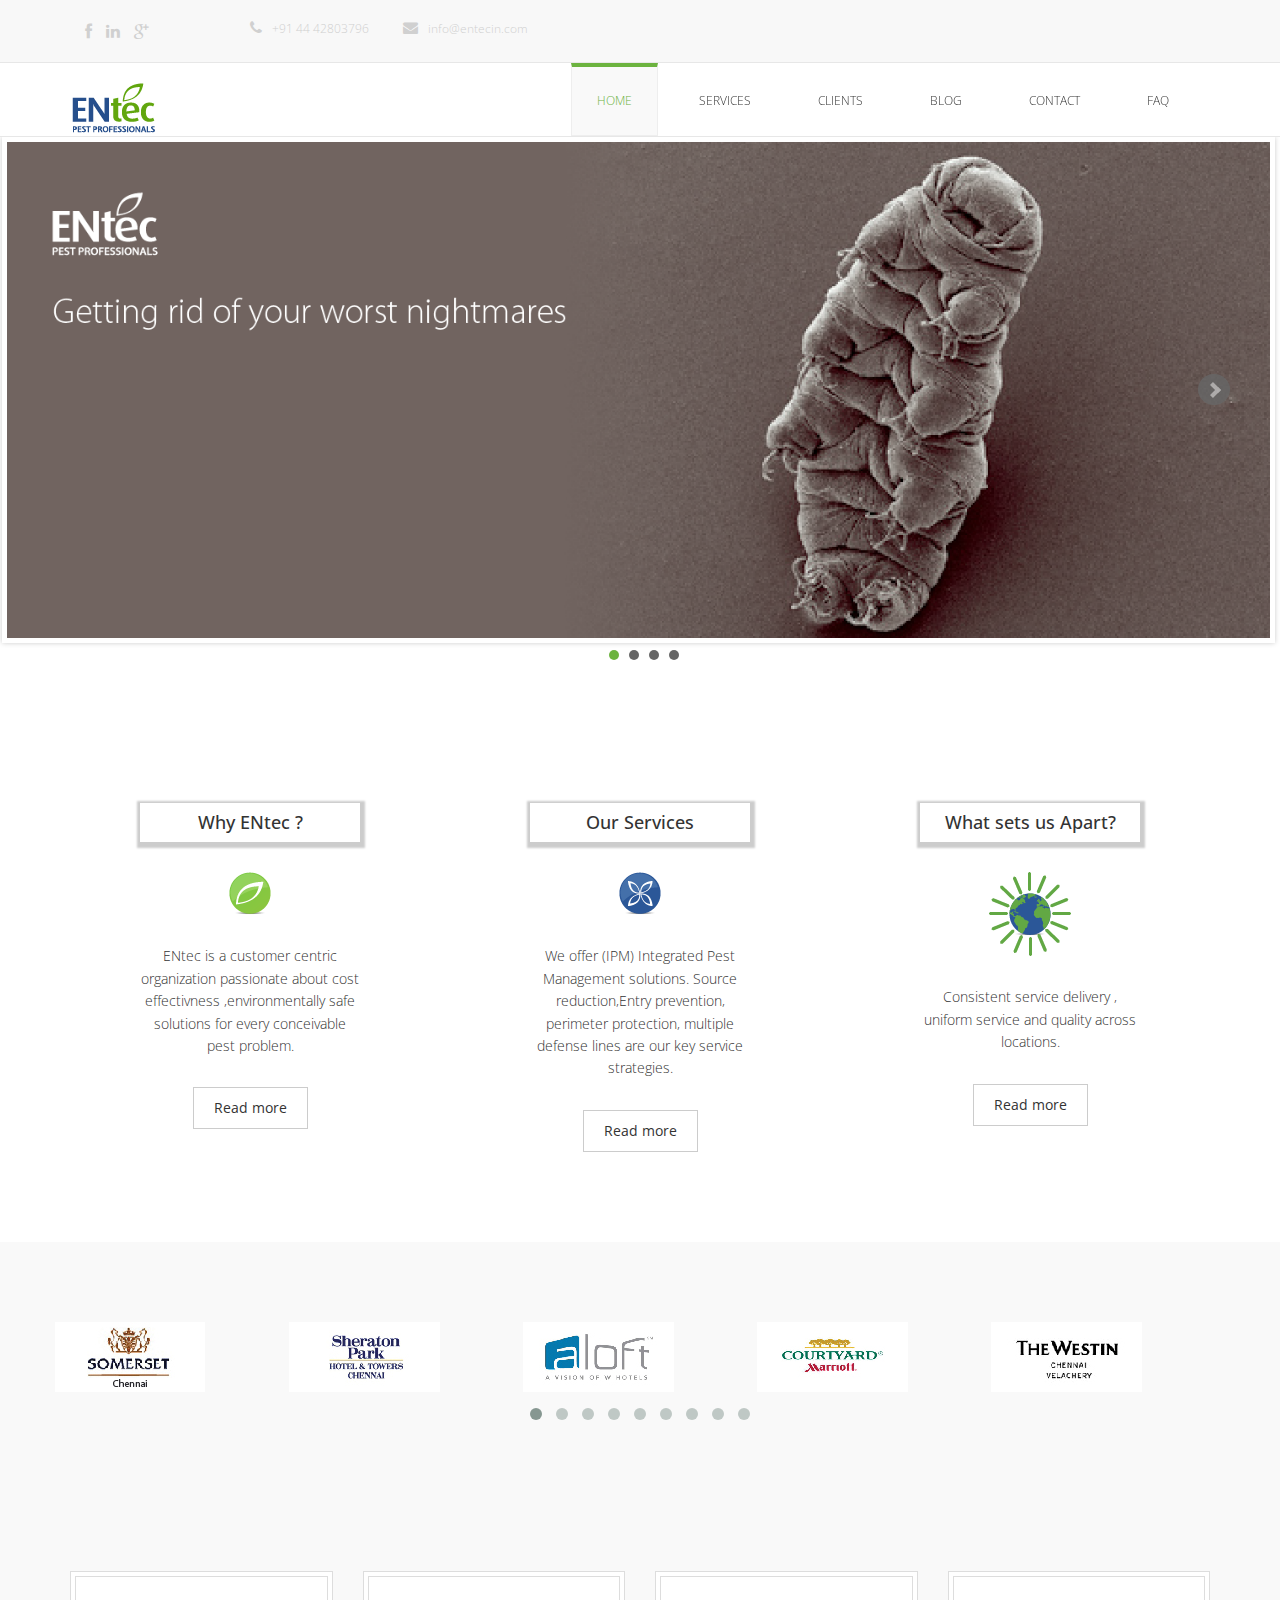
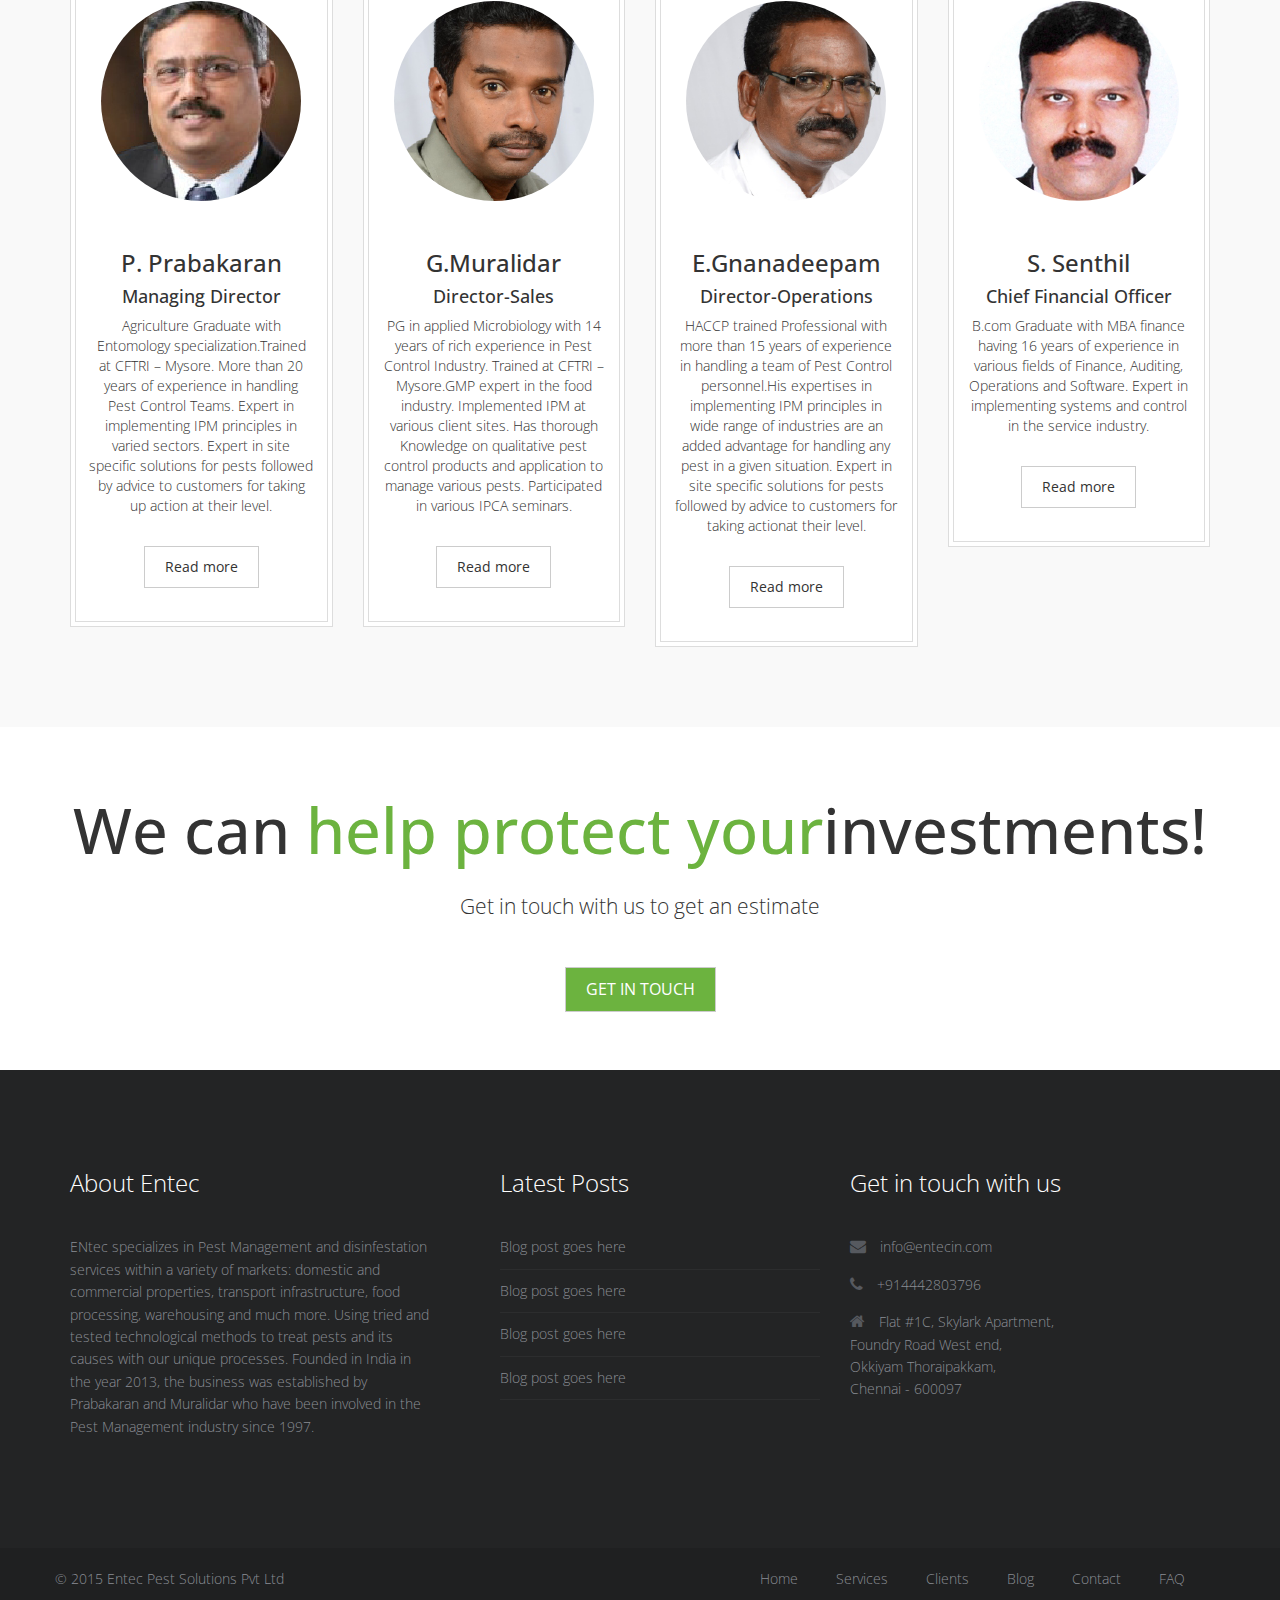
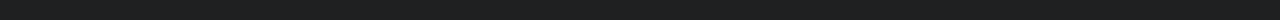
==== index.html @ ad27eca4 "Initial Commit" ====
<!DOCTYPE html>
<html lang="en">

<head>
	<meta charset="utf-8">
	<meta http-equiv="X-UA-Compatible" content="IE=edge">
	<meta name="viewport" content="width=device-width, initial-scale=1">
	<title>Entec Pest Professionals</title>
	<link rel="icon" type="image/png" href="http://www.entecin.com/favicon.png">

	<!-- Bootstrap -->
	<link href="css/bootstrap.min.css" rel="stylesheet">
	<link rel="stylesheet" href="css/font-awesome.min.css">
	<link rel="stylesheet" href="css/jquery.bxslider.css">
	<link rel="stylesheet" type="text/css" href="css/isotope.css" media="screen" />
	<link rel="stylesheet" href="css/animate.css">
	<link rel="stylesheet" href="css/owl.carousel.css">
	<link rel="stylesheet" href="css/owl.theme.css">
	<link rel="stylesheet" href="css/owl.transitions.css">
	<link rel="stylesheet" href="js/fancybox/jquery.fancybox.css" type="text/css" media="screen" />
	<link href="css/style.css" rel="stylesheet">
	<!-- HTML5 shim and Respond.js for IE8 support of HTML5 elements and media queries -->
	<!-- WARNING: Respond.js doesn't work if you view the page via file:// -->
	<!--[if lt IE 9]>
      <script src="https://oss.maxcdn.com/html5shiv/3.7.2/html5shiv.min.js"></script>
      <script src="https://oss.maxcdn.com/respond/1.4.2/respond.min.js"></script>
    <![endif]-->
</head>

<body>
	<header>
		<nav div class="navbar navbar-default navbar-static-top" role="navigation">
			<div class="container">
				<ul class="social-network">
					<li><a href="https://www.facebook.com/EntecIndia" data-placement="top" title="Facebook"><i class="fa fa-facebook fa-1x"></i></a>
					</li>

					<li><a href="https://www.linkedin.com/company/entec-pest-solutions-pvt-ltd" data-placement="top" title="Linkedin"><i class="fa fa-linkedin fa-1x"></i></a>
					</li>

					<li><a href="https://plus.google.com/+EntecinCo/posts" data-placement="top" title="Google plus"><i class="fa fa-google-plus fa-1x"></i></a>
					</li>
				</ul>
				<ul class="info">
					<li>
						<p><i class="fa fa-phone"></i>+91 44 42803796</p>
					</li>
					<li><a href="#"><i class="fa fa-envelope"></i>info@entecin.com</a>
					</li>
				</ul>
			</div>
		</nav>

		<nav class="navbar navbar-default navbar-static-top" role="navigation">
			<div class="navigation">
				<div class="container">
					<div class="navbar-header">
						<button type="button" class="navbar-toggle collapsed" data-toggle="collapse" data-target=".navbar-collapse .collapse">
							<span class="sr-only">Toggle navigation</span>
							<span class="icon-bar"></span>
							<span class="icon-bar"></span>
							<span class="icon-bar"></span>
						</button>
						<div class="navbar-brand no-padding">
							<a href="index.html"><img src="img/logo.png" alt="">
							</a>
						</div>
					</div>

					<div class="navbar-collapse collapse">
						<div class="menu">
							<ul class="nav nav-tabs" role="tablist">
								<li role="presentation"><a href="index.html" class="active">Home</a>
								</li>
								<li role="presentation"><a href="services.html">Services</a>
								</li>
								<li role="presentation"><a href="portfolio.html">Clients</a>
								</li>
								<li role="presentation"><a href="blog.html">Blog</a>
								</li>
								<li role="presentation"><a href="contact.html">Contact</a>
								</li>
								<li role="presentation"><a href="faq.html">FAQ</a>
								</li>
							</ul>
						</div>
					</div>
				</div>
			</div>
		</nav>
	</header>

	<div class="slider">
		<div class="img-responsive">
			<ul class="bxslider">
				<li><img src="img/slider/web_banners-01.png" alt="" />
				</li>
				<li><img src="img/slider/web_banners-02.png" alt="" />
				</li>
				<li><img src="img/slider/web_banners-03.png" alt="" />
				</li>
				<li><img src="img/slider/web_banners-04.png" alt="" />
				</li>
			</ul>
		</div>
	</div>


	<div class="container">
		<div class="row">
			<div class="col-md-4">
				<div class="wow bounceIn" data-wow-offset="0" data-wow-delay="0.4s">
					<div class="align-center">
						<h4>Why ENtec ?</h4>
						<div class="icon">
							<img src="img/whyentec.png" alt="">
						</div>
						<p>
							ENtec is a customer centric organization passionate about cost effectivness ,environmentally safe solutions for every conceivable pest problem.
						</p>
						<div class="ficon">
							<a href="#" class="btn btn-default" role="button">Read more</a>
						</div>
					</div>
				</div>
			</div>
			<div class="col-md-4">
				<div class="wow bounceIn" data-wow-offset="0" data-wow-delay="1.0s">
					<div class="align-center">
						<h4>Our Services</h4>
						<div class="icon">
							<img src="img/services.png" alt="">
						</div>
						<p>
							We offer (IPM) Integrated Pest Management solutions. Source reduction,Entry prevention, perimeter protection, multiple defense lines are our key service strategies.
						</p>
						<div class="ficon">
							<a href="services.html" class="btn btn-default" role="button">Read more</a>
						</div>
					</div>
				</div>
			</div>
			<div class="col-md-4">
				<div class="wow bounceIn" data-wow-offset="0" data-wow-delay="1.6s">
					<div class="align-center">
						<h4>What sets us Apart?</h4>
						<div class="icon">
							<img src="img/unique.png" alt="">
						</div>
						<p>
							Consistent service delivery , uniform service and quality across locations.
						</p>
						<div class="ficon">
							<a href="#" class="btn btn-default" role="button">Read more</a>
						</div>
					</div>
				</div>
			</div>
		</div>
	</div>

	<div class="box">
		<div class="container">
			<div class="row">

				<div id="owl-example" class="owl-carousel">
					<div> <img src="img/portfolio/clients-01.jpg" alt=""> </div>
					<div><img src="img/portfolio/clients-02.jpg" alt=""> </div>
					<div> <img src="img/portfolio/clients-03.jpg" alt=""> </div>
					<div> <img src="img/portfolio/clients-04.jpg" alt=""> </div>
					<div> <img src="img/portfolio/clients-05.jpg" alt=""> </div>
					<div> <img src="img/portfolio/clients-06.jpg" alt=""> </div>
					<div> <img src="img/portfolio/clients-07.jpg" alt=""> </div>
					<div> <img src="img/portfolio/clients-08.jpg" alt=""> </div>
					<div> <img src="img/portfolio/clients-09.jpg" alt=""> </div>
					<div> <img src="img/portfolio/clients-10.jpg" alt=""> </div>
					<div> <img src="img/portfolio/clients-11.jpg" alt=""> </div>
					<div> <img src="img/portfolio/clients-12.jpg" alt=""> </div>
					<div> <img src="img/portfolio/clients-13.jpg" alt=""> </div>
					<div> <img src="img/portfolio/clients-14.jpg" alt=""> </div>
					<div> <img src="img/portfolio/clients-15.jpg" alt=""> </div>
					<div> <img src="img/portfolio/clients-16.jpg" alt=""> </div>
					<div> <img src="img/portfolio/clients-17.jpg" alt=""> </div>
					<div> <img src="img/portfolio/clients-18.jpg" alt=""> </div>
					<div> <img src="img/portfolio/clients-19.jpg" alt=""> </div>
					<div> <img src="img/portfolio/clients-20.jpg" alt=""> </div>
					<div> <img src="img/portfolio/clients-21.jpg" alt=""> </div>
					<div> <img src="img/portfolio/clients-22.jpg" alt=""> </div>
					<div> <img src="img/portfolio/clients-23.jpg" alt=""> </div>
					<div> <img src="img/portfolio/clients-24.jpg" alt=""> </div>
					<div> <img src="img/portfolio/clients-25.jpg" alt=""> </div>
					<div> <img src="img/portfolio/clients-26.jpg" alt=""> </div>
					<div> <img src="img/portfolio/clients-27.jpg" alt=""> </div>
					<div> <img src="img/portfolio/clients-28.jpg" alt=""> </div>
					<div> <img src="img/portfolio/clients-29.jpg" alt=""> </div>
					<div> <img src="img/portfolio/clients-30.jpg" alt=""> </div>
					<div> <img src="img/portfolio/clients-31.jpg" alt=""> </div>
					<div> <img src="img/portfolio/clients-32.jpg" alt=""> </div>
					<div> <img src="img/portfolio/clients-33.jpg" alt=""> </div>
					<div> <img src="img/portfolio/clients-34.jpg" alt=""> </div>
					<div> <img src="img/portfolio/clients-35.jpg" alt=""> </div>
					<div> <img src="img/portfolio/clients-36.jpg" alt=""> </div>
					<div> <img src="img/portfolio/clients-37.jpg" alt=""> </div>
					<div> <img src="img/portfolio/clients-38.jpg" alt=""> </div>
					<div> <img src="img/portfolio/clients-39.jpg" alt=""> </div>
					<div> <img src="img/portfolio/clients-40.jpg" alt=""> </div>
					<div> <img src="img/portfolio/clients-41.jpg" alt=""> </div>
					<div> <img src="img/portfolio/clients-42.jpg" alt=""> </div>
					<div> <img src="img/portfolio/clients-43.jpg" alt=""> </div>
					<div> <img src="img/portfolio/clients-44.jpg" alt=""> </div>
					<div> <img src="img/portfolio/clients-45.jpg" alt=""> </div>
					
					
					
					
					
				</div>

			</div>
		</div>
	</div>



	<div class="box">
		<div class="container">
			<div class="row">
				<div class="col-md-3">
					<div class="thumbnail">
						<div class="img-thumbnail">
							<img src="img/team/prabakaran-01.png" alt="">
							<div class="caption">
								<h3>P. Prabakaran</h3>
								<h4>Managing Director</h4>
								<p>Agriculture Graduate with Entomology specialization.Trained at CFTRI – Mysore. More than 20 years of experience in handling Pest Control Teams. Expert in implementing IPM principles in varied sectors. Expert in site specific solutions for pests followed by advice to customers for taking up action at their level. </p>
								<a href="#" class="btn btn-default" role="button">Read more</a>
							</div>
						</div>
					</div>
				</div>
				<div class="col-md-3">
					<div class="thumbnail">
						<div class="img-thumbnail">
							<img src="img/team/murali-01.png" alt="">
							<div class="caption">
								<h3>G.Muralidar</h3>
								<h4>Director-Sales</h4>
								<p>PG in applied Microbiology with 14 years of rich experience in Pest Control Industry. Trained at CFTRI – Mysore.GMP expert in the food industry. Implemented IPM at various client sites. Has thorough Knowledge on qualitative pest control products and application to manage various pests. Participated in various IPCA seminars. </p>
								<a href="#" class="btn btn-default" role="button">Read more</a>
							</div>
						</div>
					</div>
				</div>
				<div class="col-md-3">
					<div class="thumbnail">
						<div class="img-thumbnail">
							<img src="img/team/deepam-01.png" alt="">
							<div class="caption">
								<h3>E.Gnanadeepam</h3>
								<h4>Director-Operations</h4>
								<p>HACCP trained Professional with more than 15 years of experience in handling a team of Pest Control personnel.His expertises in implementing IPM principles in wide range of industries are an added advantage for handling any pest in a given situation. Expert in site specific solutions for pests followed by advice to customers for taking actionat their level. </p>
								<a href="#" class="btn btn-default" role="button">Read more</a>
							</div>
						</div>
					</div>
				</div>
				<div class="col-md-3">
					<div class="thumbnail">
						<div class="img-thumbnail">
							<img src="img/team/senthil-01.png" alt="">
							<div class="caption">
								<h3>S. Senthil</h3>
								<h4>Chief Financial Officer</h4>
								<p>B.com Graduate with MBA finance having 16 years of experience in various fields of Finance, Auditing, Operations and Software. Expert in implementing systems and control in the service industry. </p>
								<a href="#" class="btn btn-default" role="button">Read more</a>
							</div>
						</div>
					</div>
				</div>
			</div>
		</div>
	</div>

	<div class="jumbotron">
		<h1>We can <span>help protect your</span>investments!</h1>
		<p>Get in touch with us to get an estimate </p>
		<p><a class="btn btn-primary btn-lg" href="contact.html" role="button">Get in touch </a>
		</p>
	</div>

	<footer>
		<div class="inner-footer">
			<div class="container">
				<div class="row">
					<div class="col-md-4 f-about">
						<h3 class="widgetheading">About Entec</h3>

						<p>ENtec specializes in Pest Management and disinfestation services within a variety of markets: domestic and commercial properties, transport infrastructure, food processing, warehousing and much more. Using tried and tested technological methods to treat pests and its causes with our unique processes. Founded in India in the year 2013, the business was established by Prabakaran and Muralidar who have been involved in the Pest Management industry since 1997.</p>

					</div>
					<div class="col-md-4 l-posts">
						<h3 class="widgetheading">Latest Posts</h3>
						<ul>
							<li><a href="#">Blog post goes here</a>
							</li>
							<li><a href="#">Blog post goes here</a>
							</li>
							<li><a href="#">Blog post goes here</a>
							</li>
							<li><a href="#">Blog post goes here</a>
							</li>

						</ul>
					</div>
					<div class="col-md-4 f-contact">
						<h3 class="widgetheading">Get in touch with us</h3>
						<a href="#">
							<p><i class="fa fa-envelope"></i> info@entecin.com</p>
						</a>
						<p><i class="fa fa-phone"></i> +914442803796</p>
						<p><i class="fa fa-home"></i> Flat #1C, Skylark Apartment,
							<br> Foundry Road West end,
							<br> Okkiyam Thoraipakkam,
							<br> Chennai - 600097</p>


					</div>
				</div>
			</div>
		</div>

		<div class="last-div">
			<div class="container">
				<div class="row">
					<div class="copyright">
						© 2015 Entec Pest Solutions Pvt Ltd
					</div>
					<nav class="foot-nav">
						<ul>
							<li><a href="index.html">Home</a>
							</li>
							<li><a href="services.html">Services</a>
							</li>
							<li><a href="portfolio.html">Clients</a>
							</li>
							<li><a href="blog.html">Blog</a>
							</li>
							<li><a href="contact.html">Contact</a>
							</li>
							<li><a href="faq.html">FAQ</a>
							</li>
						</ul>
					</nav>
					<div class="clear"></div>
				</div>
			</div>
			<a href="" class="scrollup"><i class="fa fa-chevron-up"></i></a>
		</div>
	</footer>


	<!-- jQuery (necessary for Bootstrap's JavaScript plugins) -->
	<script src="js/jquery-2.1.1.min.js"></script>
	<script src="https://code.jquery.com/jquery-1.9.1.min.js"></script>
	<!-- Include all compiled plugins (below), or include individual files as needed -->
	<script src="js/bootstrap.min.js"></script>
	<script src="js/wow.min.js"></script>
	<script src="js/fancybox/jquery.fancybox.pack.js"></script>
	<script src="js/jquery.easing.1.3.js"></script>
	<script src="js/jquery.bxslider.min.js"></script>
	<script src="js/functions.js"></script>
	<script src="js/owl.carousel.min.js"></script>

	<script>
		wow = new WOW({

			})
			.init();

		$(document).ready(function () {

			$("#owl-example").owlCarousel();

		});
	</script>

</body>

</html>
---- css/isotope.css ----
/* Start: Recommended Isotope styles */

/**** Isotope Filtering ****/

.isotope-item {
  z-index: 2;
}

.isotope-hidden.isotope-item {
  pointer-events: none;
  z-index: 1;
}

/**** Isotope CSS3 transitions ****/

.isotope,
.isotope .isotope-item {
  -webkit-transition-duration: 0.8s;
     -moz-transition-duration: 0.8s;
      -ms-transition-duration: 0.8s;
       -o-transition-duration: 0.8s;
          transition-duration: 0.8s;
}

.isotope {
  -webkit-transition-property: height, width;
     -moz-transition-property: height, width;
      -ms-transition-property: height, width;
       -o-transition-property: height, width;
          transition-property: height, width;
}

.isotope .isotope-item {
  -webkit-transition-property: -webkit-transform, opacity;
     -moz-transition-property:    -moz-transform, opacity;
      -ms-transition-property:     -ms-transform, opacity;
       -o-transition-property:         top, left, opacity;
          transition-property:         transform, opacity;
}

/**** disabling Isotope CSS3 transitions ****/

.isotope.no-transition,
.isotope.no-transition .isotope-item,
.isotope .isotope-item.no-transition {
  -webkit-transition-duration: 0s;
     -moz-transition-duration: 0s;
      -ms-transition-duration: 0s;
       -o-transition-duration: 0s;
          transition-duration: 0s;
}

/* End: Recommended Isotope styles */



/* disable CSS transitions for containers with infinite scrolling*/
.isotope.infinite-scrolling {
  -webkit-transition: none;
     -moz-transition: none;
      -ms-transition: none;
       -o-transition: none;
          transition: none;
}



/**** Isotope styles ****/

/* required for containers to inherit vertical size from window */
/*html,
body {
  height: 100%;
}*/

#container {
  border: 1px solid #666;
  padding: 5px;
  margin-bottom: 20px;
}

.element {
  width: 110px;
  height: 110px;
  margin: 5px;
  float: left;
  overflow: hidden;
  position: relative;
  background: #888;
  color: #222;
  -webkit-border-top-right-radius: 1.2em;
      -moz-border-radius-topright: 1.2em;
          border-top-right-radius: 1.2em;
}

.element.alkali          { background: #F00; background: hsl(   0, 100%, 50%); }
.element.alkaline-earth  { background: #F80; background: hsl(  36, 100%, 50%); }
.element.lanthanoid      { background: #FF0; background: hsl(  72, 100%, 50%); }
.element.actinoid        { background: #0F0; background: hsl( 108, 100%, 50%); }
.element.transition      { background: #0F8; background: hsl( 144, 100%, 50%); }
.element.post-transition { background: #0FF; background: hsl( 180, 100%, 50%); }
.element.metalloid       { background: #08F; background: hsl( 216, 100%, 50%); }
.element.other.nonmetal  { background: #00F; background: hsl( 252, 100%, 50%); }
.element.halogen         { background: #F0F; background: hsl( 288, 100%, 50%); }
.element.noble-gas       { background: #F08; background: hsl( 324, 100%, 50%); }


.element * {
  position: absolute;
  margin: 0;
}

.element .symbol {
  left: 0.2em;
  top: 0.4em;
  font-size: 3.8em;
  line-height: 1.0em;
  color: #FFF;
}
.element.large .symbol {
  font-size: 4.5em;
}

.element.fake .symbol {
  color: #000;
}

.element .name {
  left: 0.5em;
  bottom: 1.6em;
  font-size: 1.05em;
}

.element .weight {
  font-size: 0.9em;
  left: 0.5em;
  bottom: 0.5em;
}

.element .number {
  font-size: 1.25em;
  font-weight: bold;
  color: hsla(0,0%,0%,.5);
  right: 0.5em;
  top: 0.5em;
}

.variable-sizes .element.width2 { width: 230px; }

.variable-sizes .element.height2 { height: 230px; }

.variable-sizes .element.width2.height2 {
  font-size: 2.0em;
}

.element.large,
.variable-sizes .element.large,
.variable-sizes .element.large.width2.height2 {
  font-size: 3.0em;
  width: 350px;
  height: 350px;
  z-index: 100;
}

.clickable .element:hover {
  cursor: pointer;
}

.clickable .element:hover h3 {
  text-shadow:
    0 0 10px white,
    0 0 10px white
  ;
}

.clickable .element:hover h2 {
  color: white;
}
---- css/style.css ----
/* ==== Google font ==== */
@import url(http://fonts.googleapis.com/css?family=Open+Sans:400,300,700,600);

@import url('font-awesome.css');
/* ==== overwrite bootstrap standard ==== */
@import url('overwrite.css');
@import url('animate.css');

.no-padding{padding:0px;}

body {
	font-family:'Open Sans', Arial, sans-serif;
	font-size:14px;
	font-weight:300;
	line-height:1.6em;
	color:#333;
	background-color:#fff;
}

hi,h2,h3,h4,h5,h6 {
	color:#333;
	line-height:1.1em;
}

p {
	color:#333;
}
a {
    text-decoration:none;
    transition: all 0.1s ease-in-out;
    -moz-transition: all 0.1s ease-in-out;
    -webkit-transition: all 0.1s ease-in-out;
    -o-transition: all 0.1s ease-in-out;
    outline: none;
	color:#333;
}
a:hover {
  text-decoration: none;
  color:#eee;	
}

ul.social-network {
	font-size: 16px;
	list-style:none;
	margin-top:10px;
	padding:10px;
	transition: all 0.3s ease-in-out;
  -moz-transition: all 0.3s ease-in-out;
  -webkit-transition: all 0.3s ease-in-out;
  -o-transition: all 0.3s ease-in-out;
}

ul.social-network li {
	display:inline;
	margin: 0 5px;	
}
ul.social-network li a {	
	color:#d0d0d0;
	
}
.social-network li:hover .fa-twitter {
  color: #00abf0;
}
.social-network li:hover .fa-facebook {
  color: #39579a;
}
.social-network li:hover .fa-google-plus {
  color: #eb8984;
}
.social-network li:hover .fa-pinterest {
  color: #c9171e;
  
}
.social-network li:hover .fa-linkedin {
  color: #0077b5;
  
}
.info {
  float: left;
  margin-top: -45px;
   margin-left: 110px;
}

.info li {
  display: inline-block;
  margin-left: 30px;
}

.info i {
  color: #d0d0d0;
  font-size: 15px;
  margin-right: 10px;
}

.info a {
  color: #d0d0d0;
  font-size: 12px; 
}

.info a:hover {
  color: #6cb33f;
}

.info p {
  color: #d0d0d0;
  font-size: 12px;
  margin: 0;
}

/*===========================
  Menu and Navigation
============================ */
.navigation  {
  background-color:#fff;
  padding:0;

}

.navbar-brand h1 {
	margin-top:-10px;
	float: left;	
	font-size: 30px;	
	color:#333;	
	
}
.navbar-brand h1 span {
	color: #6cb33f;
}

.menu {
	font-size:12px;
	float:right;
	text-transform:uppercase;
	font-weight:300;	
}

.menu ul.nav-tabs li {
	color:#000;	
}

.nav-tabs {
  border-bottom: 0;
}
.nav-tabs > li {
  float: left;
  margin-bottom: 0;
}
.nav-tabs > li > a {	
	margin-top:-20px;
	margin-right:15px;
	line-height: 1.42857143;
/*	border-color: #fff #eee #fff;*/
	border-top: 4px solid transparent;
	border-radius:0;
	color:#333;
	padding:25px;
}

.nav-tabs > li > a:hover {	
  border-color: #6cb33f #eee #eee;
  color: #6cb33f;
  border-radius:0;
  background-color:#f9f9f9; 
  transition: all 0.3s ease-in-out;
  -moz-transition: all 0.3s ease-in-out;
  -webkit-transition: all 0.3s ease-in-out;
  -o-transition: all 0.3s ease-in-out;
}
.nav-tabs > li > a.active {
	border-color: #6cb33f #eee #eee;
  color: #6cb33f;
  border-radius:0;
  background-color:#f9f9f9; 
  transition: all 0.3s ease-in-out;
  -moz-transition: all 0.3s ease-in-out;
  -webkit-transition: all 0.3s ease-in-out;
  -o-transition: all 0.3s ease-in-out;
}
.slider {
	margin-top:-20px;
	margin-left:7px;
}

.align-center {
	text-align:center;
	background-color:#fff;
	color:#000;
	padding:70px;
	margin-top:20px;
	margin-bottom:20px;	
}
.align-center  h4 {
	padding:10px;
	-webkit-box-shadow: 1px 2px 2px 4px rgba(204,204,204,1);
-moz-box-shadow: 1px 2px 2px 4px rgba(204,204,204,1);
box-shadow: 1px 2px 2px 4px rgba(204,204,204,1);
}
.align-center  p {
	margin-top:10px;
	margin-bottom:30px;
}
.align-center:hover {
	-webkit-box-shadow: 1px 2px 2px 4px rgba(204,204,204,1);
-moz-box-shadow: 1px 2px 2px 4px rgba(204,204,204,1);
box-shadow: 1px 2px 2px 4px rgba(204,204,204,1);
}
.icon {
	margin-top:30px;
	margin-bottom:30px;
	color:#6cb33f;
}

.ficon i {
	color:#6cb33f;
}
.ficon a {
	color:#333;
}
.ficon a:hover {
	color:#eee;
}
.btn {
	color:#333;
  display: inline-block;
  padding: 10px 20px;
  margin-bottom: 0;
  font-size: 14px;
  font-weight: normal;
  line-height: 1.42857143;
  text-align: center;
  white-space: nowrap;
  vertical-align: middle;
  -ms-touch-action: manipulation;
      touch-action: manipulation;
  cursor: pointer;
  -webkit-user-select: none;
     -moz-user-select: none;
      -ms-user-select: none;
          user-select: none;
  background-image: none;
  border: 1px solid transparent;
  border-radius: 0;
}

.btn:hover {
  color: #fff;
  text-decoration: none;
  background-color: #6cb33f;
  transition: all 0.3s ease-in-out;
  -moz-transition: all 0.3s ease-in-out;
  -webkit-transition: all 0.3s ease-in-out;
  -o-transition: all 0.3s ease-in-out;
}

.btn-default {
  color: #fff;
  background-color: #fff;
  border-color: #ccc;
}

.thumbnail {
  display: block;
  padding: 4px;
  margin-bottom: 20px;
  line-height: 1.42857143;
  background-color: #fff;
  border: 1px solid #ddd;
  border-radius: 0;
  text-align:center;
  -webkit-transition: border .2s ease-in-out;
       -o-transition: border .2s ease-in-out;
          transition: border .2s ease-in-out;
}
.img-thumbnail {
  display: inline-block;
  max-width: 100%;
  height: auto;
  padding: 4px;
  line-height: 1.42857143;
  background-color: #fff;
  border: 1px solid #ddd;
  border-radius: 0;
  -webkit-transition: all .2s ease-in-out;
       -o-transition: all .2s ease-in-out;
          transition: all .2s ease-in-out;
}
.img-thumbnail img {
	margin-top:20px;
	margin-bottom:20px;	
	border-radius:50%
}

.box {	
	background-color:#f9f9f9;
	padding-top:80px;
	padding-bottom:60px;
	
}
.caption {
	text-align:center;
}
.caption a {
	margin-top:20px;
	margin-bottom:20px;
	color:#333;
}

.jumbotron {
	text-align:center;
	margin-bottom:-5px;	
	background-color:#fff;	
}
.jumbotron p {
	margin-top:30px;
}
.jumbotron span{
	color:#6cb33f;
}
.jumbotron .btn-primary {
  color: #fff;
  border-color: #ccc;
  font-size:16px;
  text-transform:uppercase;
  margin-top:20px;
  background-color:#6cb33f;
}
.jumbotron .btn-primary:hover {
  color:#333;
  background-color:#f9f9f9;
}

.jumbotron h2 {
	margin-top:-68px;
	margin-bottom:-60px;
   color:#6cb33f;
   background-color:#e9e9e9;
   padding: 50px;
   padding-bottom:70px;
   font-size:40px;
  
}
/*===========================
  Services
============================ */

.our-services {	
	padding-top:50px;
	padding-bottom:50px;
	background-color:#f9f9f9;
}
.services  {
	text-align:center;	
}
.services p {
	margin-bottom:30px;
	margin-top:30px;
	color:#090909;
}
.icons i {
	padding:50px;
	border-radius:50%;
	color:#6cb33f;
	background-color:#fff;
	border-color:#ccc;
	margin-top:30px;
	margin-bottom:30px;
	box-shadow: 0 0 0 8px rgba(255,255,255,1);
	-webkit-transition: background 0.2s, color 0.2s;
	-moz-transition: background 0.2s, color 0.2s;
	transition: background 0.2s, color 0.2s;
}
.icons i:hover {
	background-color:#6cb33f;
	color: #fff;
}

/*===========================
  Blog
============================ */
.blog {
	padding-top:30px;
	padding-bottom:50px;
	background-color:#f9f9f9;
}
.page-header h5 {
	margin-bottom:30px;
}

.page-header p {
	margin-top:10px;
}
.blog .ficon {
	text-align:center;
	margin-bottom:30px;
	margin-top:20px;
	
}
.blog .ficon a:hover {
	color:#6cb33f;
}
.recents {
	margin-top:110px;
	
}
.recent-post ul.recent {
	list-style:none;
	margin:0;
	margin-left: 0;
	padding-left:0;
	
}
.recent-post ul.recent li {
	margin:0 5px 15px 0;
	
}
.recent-post ul.recent li a {
	background:#eee;
	color:#333;
	padding:5px 10px;
}
.recent-post ul.recent li a:hover {
	text-decoration:none;
	color:#fff;
	background-color:#6cb33f;
}
.pager li > a:hover,
.pager li > a:focus {
  text-decoration: none;
  background-color: #6cb33f;
}
.list-group-item {
  position: relative;
  display: block;
  padding: 10px 15px;
  background-color: #fff;
  border: 1px solid #eee;
  color:#333;
}
.list-group-item a:hover {
  color:#6cb33f;
  margin-left:5px;
}
.list-group-item > .badge {
  float: right;
  border-radius:0;
  background-color:#fff;
  color:#333;
}

/*===========================
  Portfolio
============================ */
#section-works {
	margin-top:-5px;
	margin-bottom:50px;
	background-color:#f9f9f9;
	padding-top:50px;
	padding-bottom:50px;
}

nav#filter a {
	background-color: #fff;
	color:#333;
}
nav#filter a:hover, nav#filter a.current {
	background-color: #6cb33f;
	color:#fff;
}

/* ------- */

.isotopeWrapper article{
    margin-bottom: 30px;
}

#portfolio img  {
	width:100%;
	
}

#portfolio article p {
	margin-bottom:1.45em;/*set next row on the baseline*/
}
nav#filter {
	margin-bottom:1.5em;
}

nav#filter li {
	display:inline-block;
	margin:0 0 0 5px;
}
nav#filter a {
	padding: 4px 12px;
	line-height: 20px;
	text-decoration: none;
}


.portfolio-items article img {width:100%;} 

.portfolio-item {
	display: block;
	position: relative;
	-webkit-transition: all 0.2s ease-in-out;
	-moz-transition: all 0.2s ease-in-out;
	-o-transition: all 0.2s ease-in-out;
	transition: all 0.2s ease-in-out;
}
.portfolio-item img {
	-webkit-transition: all 300ms linear;
	-moz-transition: all 300ms linear;
	-o-transition: all 300ms linear;
	-ms-transition: all 300ms linear;
	transition: all 300ms linear;
	background: #fff;
	opacity:0.5;	
}

.portfolio-item .portfolio-desc {
    display: block;
    opacity: 0;
    position: absolute;
    width: 100%;
	left: 0;
	top: 0;
	color: rgba(220, 220, 220, 0.7);
}
.portfolio-item:hover .portfolio-desc {
	padding-top: 20%;
	height: 100%;
    transition: all 200ms ease-in-out 0s;
	opacity: 1;
}

.portfolio-item .portfolio-desc a {
	color: #6cb33f;
}
.portfolio-item .portfolio-desc a:hover {
	/*text-shadow: 2px 2px 1px rgba(0, 0, 0, 0.7);*/
	text-decoration: none;
}
.portfolio-item .portfolio-desc .folio-info {
	top:-20px;	
	padding: 30px;
	height: 0;
    opacity: 0;
    position: relative;
}
.portfolio-item:hover .folio-info{
	height: 100%;
    opacity: 0.8;
    transition: all 500ms ease-in-out 0s;
	top:-10px;
}


.portfolio-item .portfolio-desc .folio-info h5 {
	text-transform: uppercase;
	
}
.portfolio-item .portfolio-desc .folio-info p {
	
	font-size: 12px;
}
/* --- contact-area --- */
.contact-area  {
	margin-top:60px;
	margin-bottom:30px;
}

button.btn-default {
	margin-top:10px;
	margin-bottom:30px;
	background-color:#fff;
	color:#333;
}
button.btn-default:hover {
	background-color:#6cb33f;
	color:#fff;
}
textarea.form-control {
	border-radius:0;

}

/* --- Map --- */
.map{
	position:relative;
	margin-top:18px;	
}

.map iframe{
	width:100%;
	height:550px;
	border:none;
}

.map-grid iframe{
	width:100%;
	height:350px;
	border:none;
	margin:0 0 -5px 0;
	padding:0;
}


/*=========================
  Footer
 ================= */

footer {
  background: #232425;
}

.inner-footer {
  padding: 100px 0;
}
.inner-footer  ul li,a  {
	 list-style:none;
}
.widgetheading {
  font-size: 24px;
  color: #fff;
  font-weight: 100;
  margin-top: 0;
  margin-bottom: 40px;
  
}
.f-about a h1 {
	margin-top: 0;
	margin-bottom: 40px;
	color: #fff;
	
}
.f-about a h1 span {
	color: #6cb33f;
	
}
.f-about p {
  font-size: 14px;
  color: #8a8d94;
}
.l-posts h3 {
	margin-left:40px;
}
.l-posts li a {
  font-size: 14px;
  color: #8a8d94;
  margin: 0;
  font-weight: 300;
  border-bottom: 1px solid #2c2d2e;
  padding-bottom: 10px;
  margin-bottom: 10px;
  display: block;
}

.l-posts li a:hover  {
  color: #fff;
}

.f-contact p {
  font-size: 14px;
  color: #8a8d94;
  margin: 0;
  
  font-weight: 300;
  margin-bottom: 15px;
}

.f-contact i {
  color: #56595f;
  font-size: 16px;
  margin-right: 10px;
}

.f-contact a:hover p{
  color: #fff;
}
.last-div {
    background: #1f2021;
    padding: 20px 0;
    position: relative;
}

.copyright {
    font-size: 14px;
    color: #8a8d94;
    margin: 0;
    
    font-weight: 300;
    float: left;
}
.copyright a{
    color: #8a8d94;
}
.copyright a:hover {
    text-decoration: underline;
    color: #6cb33f;
}

.foot-nav {
    float: right;
	margin-right:20px;
}

.foot-nav li {
    display: inline;
	margin-right:20px;
}

.foot-nav li:after {
    content: "";
    padding-left: 7px;
    margin-right: 7px;
}

.foot-nav li:last-child:after {
	display: none;
}

.foot-nav a {
	font-size: 14px;
	color: #8a8d94;
	margin: 0;
	font-weight: 300;
}

.foot-nav a:hover {
    color: #6cb33f;
}

a.scrollup{
    color:#fff;
	height:40px;
	width:40px;
	font-size:22px;
	line-height:40px;
	text-align:center;
	text-decoration:none;
	position:fixed;
	bottom:20px;
	right:40px;	
	opacity:0,5;
	border-radius:50%;
	z-index:999;
}
a.scrollup:hover{
	opacity:1;
	background-color:#6cb33f;
	color:#fff;;	
}


/* ========================================
Media queries
========================================= */
/* Small devices (tablets, 768px and up) */

@media (min-width: @screen-sm-min) { 

	.img-thumbnail img {
		margin-right:30px;
		
	}






 }
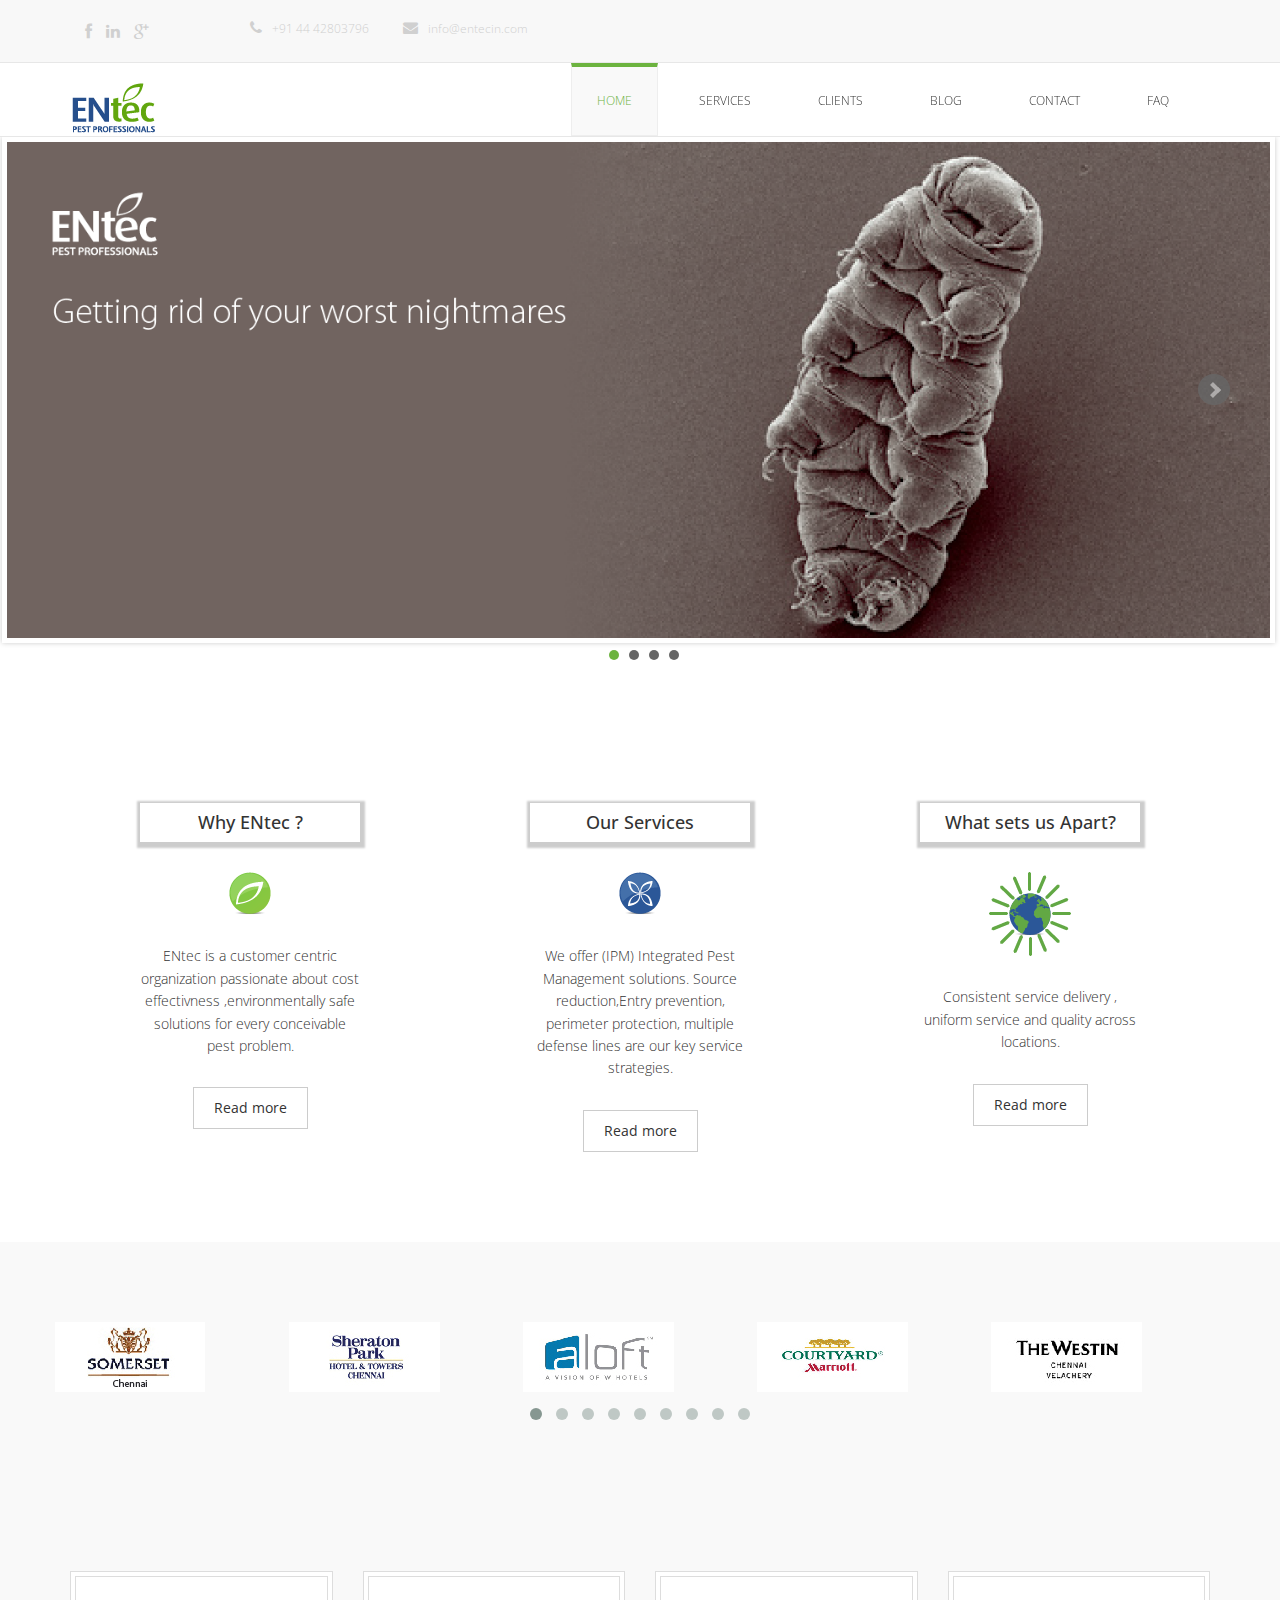
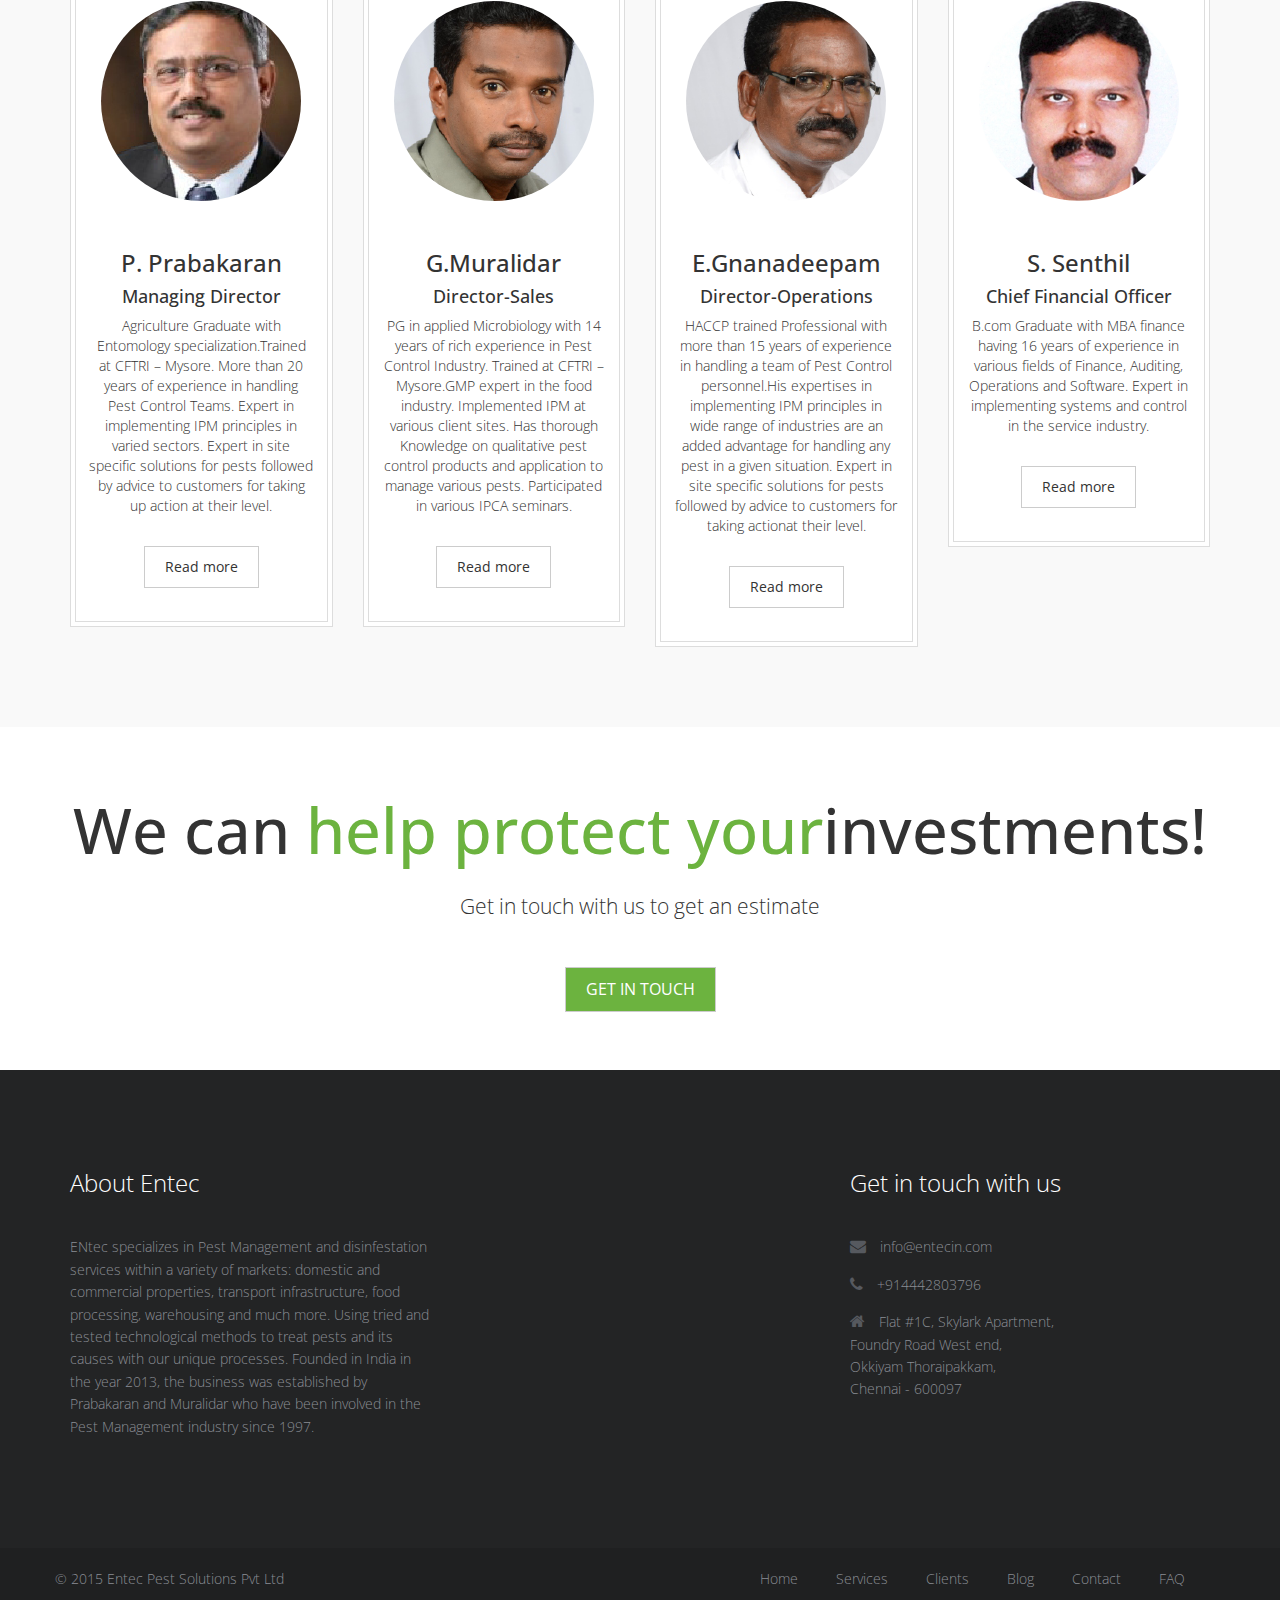
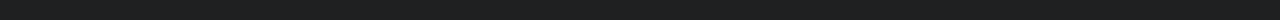
==== commit 0043ed5c: "removed blog from footer" ====
--- a/index.html
+++ b/index.html
@@ -299,6 +299,7 @@
 
 					</div>
 					<div class="col-md-4 l-posts">
+<!--
 						<h3 class="widgetheading">Latest Posts</h3>
 						<ul>
 							<li><a href="#">Blog post goes here</a>
@@ -311,6 +312,7 @@
 							</li>
 
 						</ul>
+-->
 					</div>
 					<div class="col-md-4 f-contact">
 						<h3 class="widgetheading">Get in touch with us</h3>
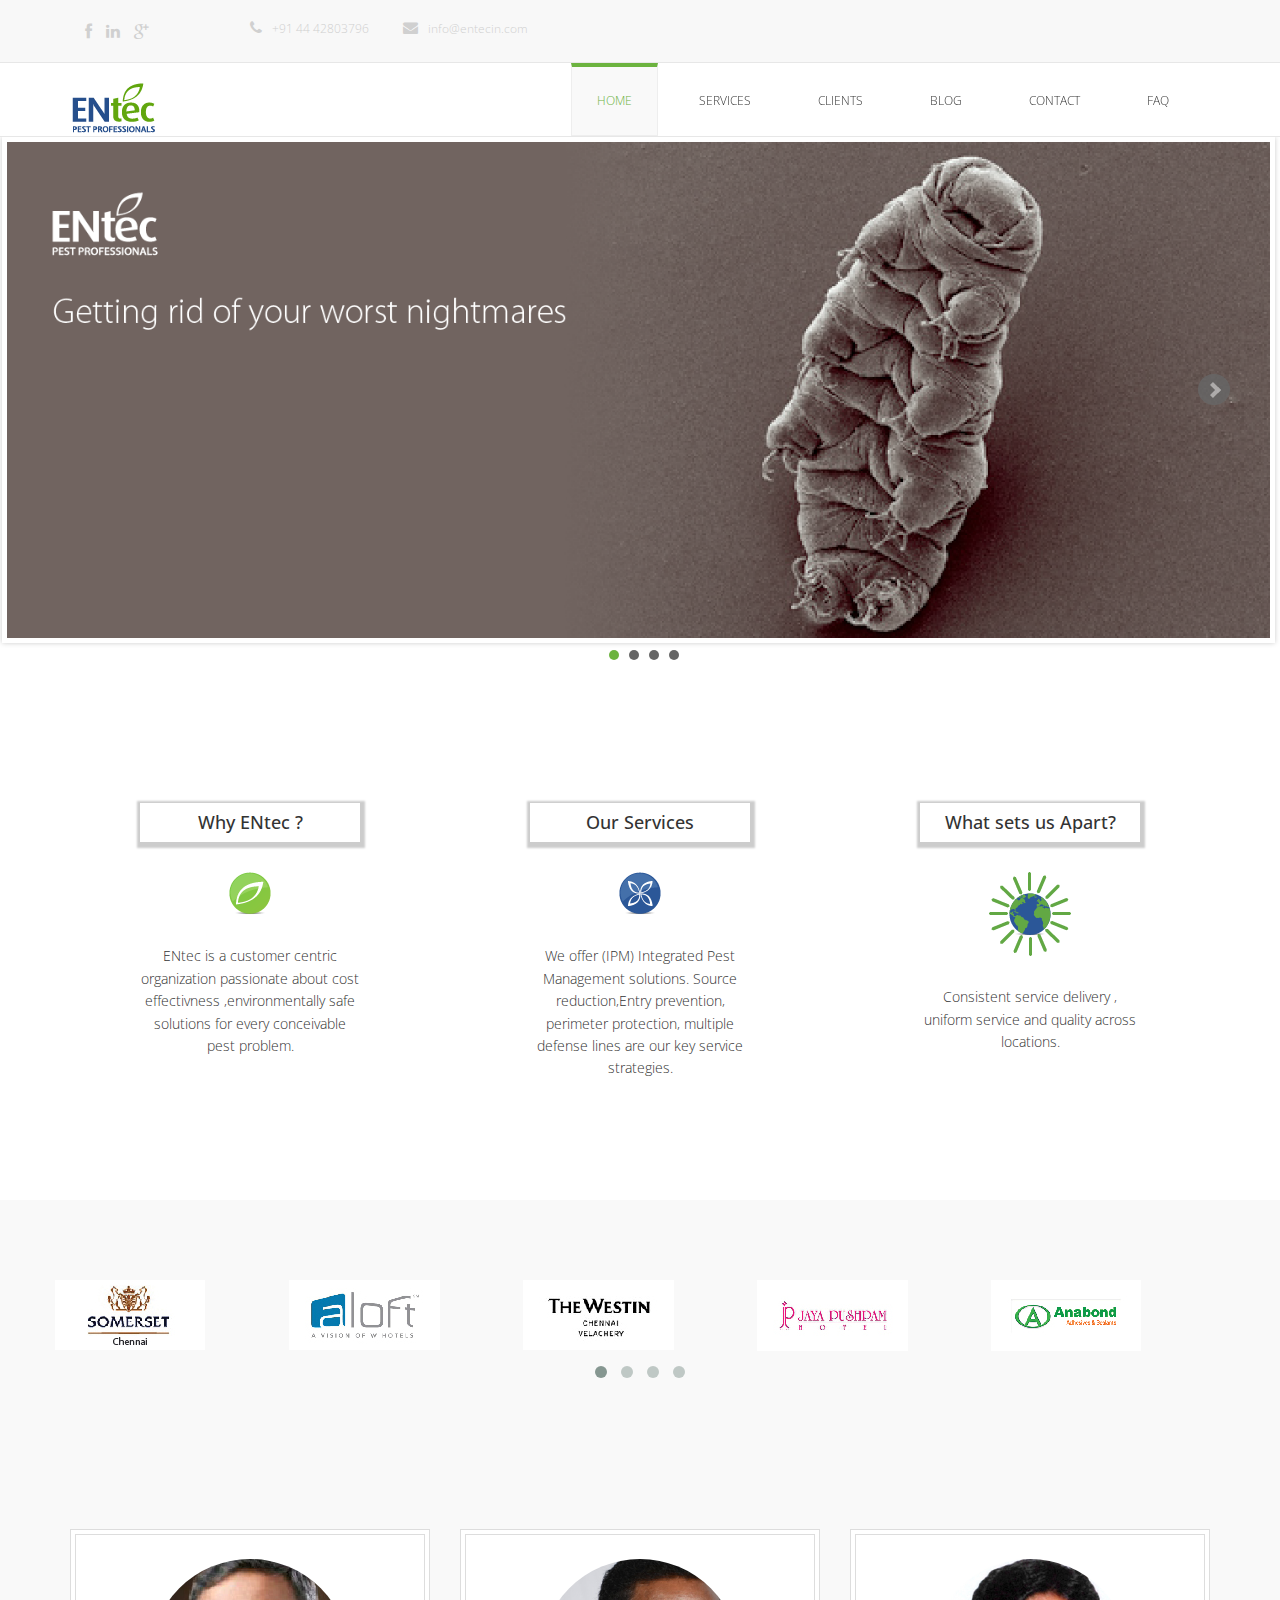
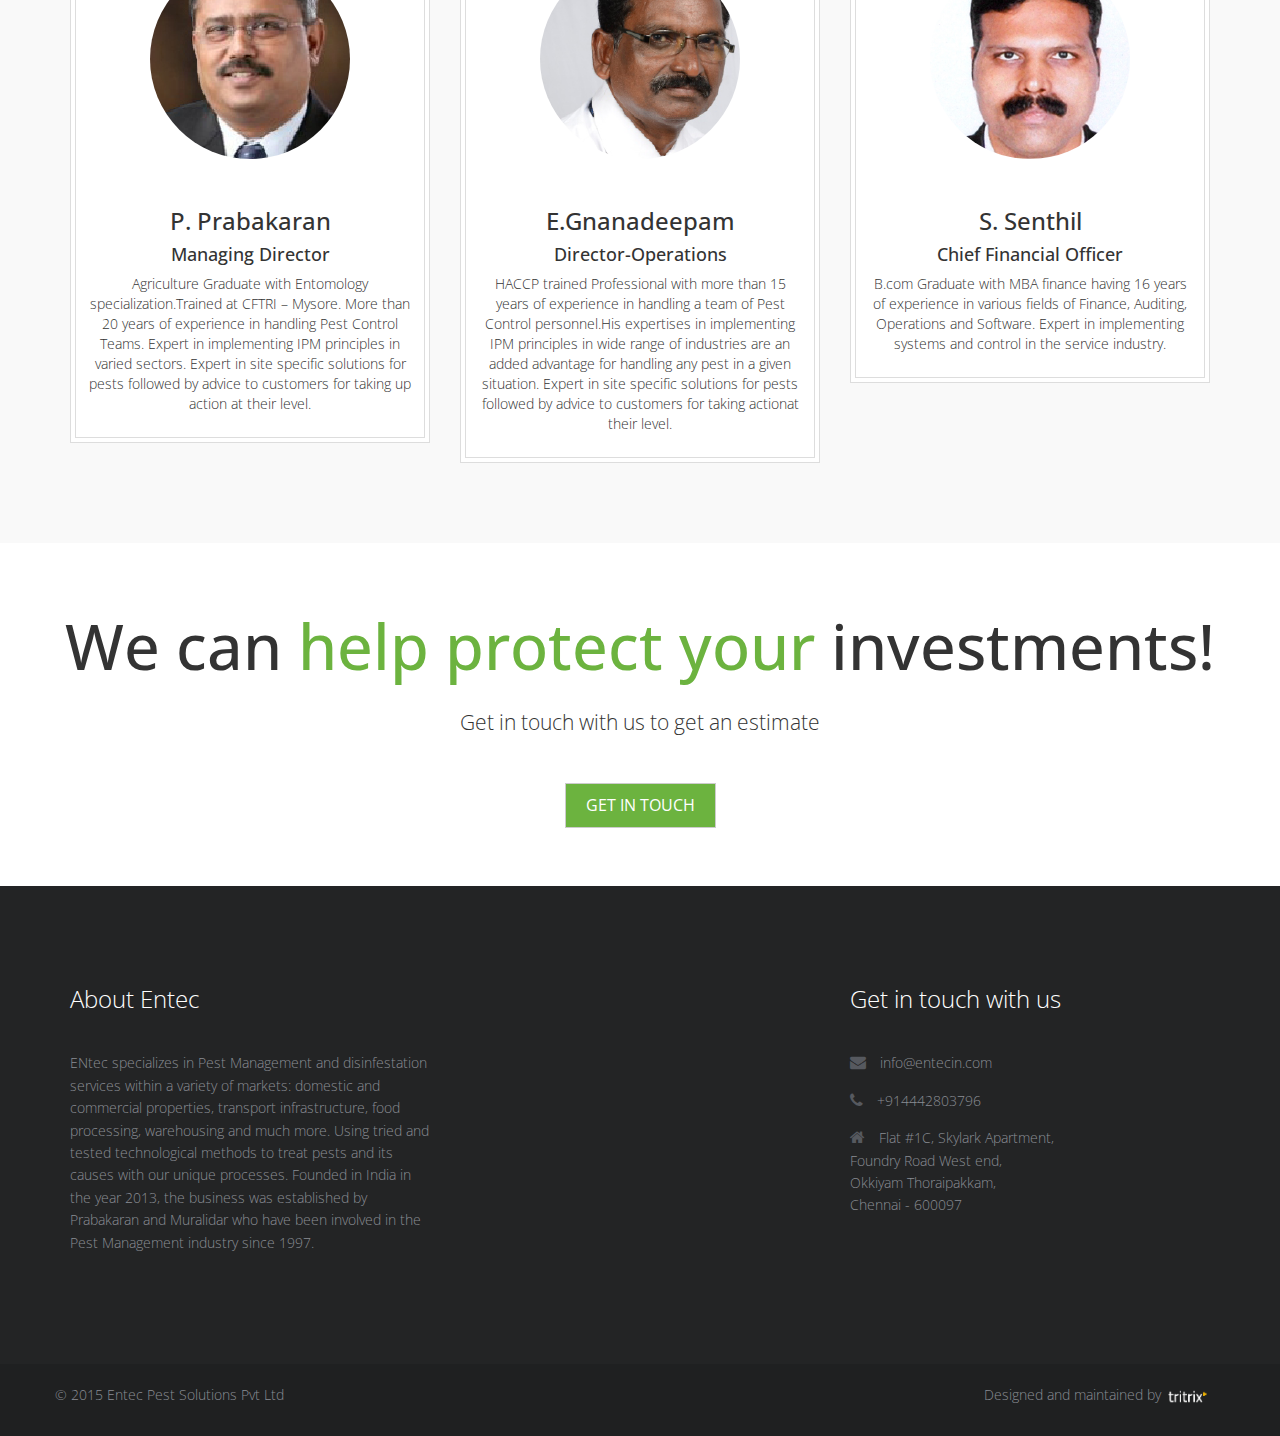
==== commit be614d2f: "Added tritrix in footer and updated" ====
--- a/index.html
+++ b/index.html
@@ -5,6 +5,13 @@
 	<meta charset="utf-8">
 	<meta http-equiv="X-UA-Compatible" content="IE=edge">
 	<meta name="viewport" content="width=device-width, initial-scale=1">
+	<meta name="description" content="pest control, chennai, pest control chennai, pest control services chennai
+Pest control, Pest Control Services, chennai, Entec pest solutions pvt ltd, Pest Control Services in chennai - Get best price quotes from Pest Control Services in chennai, Bedbugs Control in chennai, Pest Management in chennai">
+
+<meta name="keywords" content="pest control, chennai, pest control chennai, pest control services chennai
+Pest control, Pest Control Services, chennai, Entec pest solutions pvt ltd, pest control, pest control services, pest control chennai, chennai, pest control services chennai,
+bedbugs control chennai, bedbugs services chennai, bedbugs treatment chennai, termite control chennai, termite services chennai,  cockroach control chennai, mosquitoes control chennai, pest management chennai">
+
 	<title>Entec Pest Professionals</title>
 	<link rel="icon" type="image/png" href="http://www.entecin.com/favicon.png">
 
@@ -118,9 +125,7 @@
 						<p>
 							ENtec is a customer centric organization passionate about cost effectivness ,environmentally safe solutions for every conceivable pest problem.
 						</p>
-						<div class="ficon">
-							<a href="#" class="btn btn-default" role="button">Read more</a>
-						</div>
+						
 					</div>
 				</div>
 			</div>
@@ -134,9 +139,7 @@
 						<p>
 							We offer (IPM) Integrated Pest Management solutions. Source reduction,Entry prevention, perimeter protection, multiple defense lines are our key service strategies.
 						</p>
-						<div class="ficon">
-							<a href="services.html" class="btn btn-default" role="button">Read more</a>
-						</div>
+						
 					</div>
 				</div>
 			</div>
@@ -150,9 +153,7 @@
 						<p>
 							Consistent service delivery , uniform service and quality across locations.
 						</p>
-						<div class="ficon">
-							<a href="#" class="btn btn-default" role="button">Read more</a>
-						</div>
+						
 					</div>
 				</div>
 			</div>
@@ -165,54 +166,25 @@
 
 				<div id="owl-example" class="owl-carousel">
 					<div> <img src="img/portfolio/clients-01.jpg" alt=""> </div>
-					<div><img src="img/portfolio/clients-02.jpg" alt=""> </div>
 					<div> <img src="img/portfolio/clients-03.jpg" alt=""> </div>
-					<div> <img src="img/portfolio/clients-04.jpg" alt=""> </div>
 					<div> <img src="img/portfolio/clients-05.jpg" alt=""> </div>
-					<div> <img src="img/portfolio/clients-06.jpg" alt=""> </div>
 					<div> <img src="img/portfolio/clients-07.jpg" alt=""> </div>
-					<div> <img src="img/portfolio/clients-08.jpg" alt=""> </div>
-					<div> <img src="img/portfolio/clients-09.jpg" alt=""> </div>
-					<div> <img src="img/portfolio/clients-10.jpg" alt=""> </div>
 					<div> <img src="img/portfolio/clients-11.jpg" alt=""> </div>
 					<div> <img src="img/portfolio/clients-12.jpg" alt=""> </div>
 					<div> <img src="img/portfolio/clients-13.jpg" alt=""> </div>
 					<div> <img src="img/portfolio/clients-14.jpg" alt=""> </div>
 					<div> <img src="img/portfolio/clients-15.jpg" alt=""> </div>
-					<div> <img src="img/portfolio/clients-16.jpg" alt=""> </div>
-					<div> <img src="img/portfolio/clients-17.jpg" alt=""> </div>
-					<div> <img src="img/portfolio/clients-18.jpg" alt=""> </div>
-					<div> <img src="img/portfolio/clients-19.jpg" alt=""> </div>
-					<div> <img src="img/portfolio/clients-20.jpg" alt=""> </div>
-					<div> <img src="img/portfolio/clients-21.jpg" alt=""> </div>
-					<div> <img src="img/portfolio/clients-22.jpg" alt=""> </div>
-					<div> <img src="img/portfolio/clients-23.jpg" alt=""> </div>
-					<div> <img src="img/portfolio/clients-24.jpg" alt=""> </div>
-					<div> <img src="img/portfolio/clients-25.jpg" alt=""> </div>
-					<div> <img src="img/portfolio/clients-26.jpg" alt=""> </div>
-					<div> <img src="img/portfolio/clients-27.jpg" alt=""> </div>
 					<div> <img src="img/portfolio/clients-28.jpg" alt=""> </div>
-					<div> <img src="img/portfolio/clients-29.jpg" alt=""> </div>
-					<div> <img src="img/portfolio/clients-30.jpg" alt=""> </div>
-					<div> <img src="img/portfolio/clients-31.jpg" alt=""> </div>
 					<div> <img src="img/portfolio/clients-32.jpg" alt=""> </div>
 					<div> <img src="img/portfolio/clients-33.jpg" alt=""> </div>
 					<div> <img src="img/portfolio/clients-34.jpg" alt=""> </div>
 					<div> <img src="img/portfolio/clients-35.jpg" alt=""> </div>
-					<div> <img src="img/portfolio/clients-36.jpg" alt=""> </div>
 					<div> <img src="img/portfolio/clients-37.jpg" alt=""> </div>
 					<div> <img src="img/portfolio/clients-38.jpg" alt=""> </div>
-					<div> <img src="img/portfolio/clients-39.jpg" alt=""> </div>
 					<div> <img src="img/portfolio/clients-40.jpg" alt=""> </div>
 					<div> <img src="img/portfolio/clients-41.jpg" alt=""> </div>
-					<div> <img src="img/portfolio/clients-42.jpg" alt=""> </div>
 					<div> <img src="img/portfolio/clients-43.jpg" alt=""> </div>
 					<div> <img src="img/portfolio/clients-44.jpg" alt=""> </div>
-					<div> <img src="img/portfolio/clients-45.jpg" alt=""> </div>
-					
-					
-					
-					
 					
 				</div>
 
@@ -225,7 +197,7 @@
 	<div class="box">
 		<div class="container">
 			<div class="row">
-				<div class="col-md-3">
+				<div class="col-md-4">
 					<div class="thumbnail">
 						<div class="img-thumbnail">
 							<img src="img/team/prabakaran-01.png" alt="">
@@ -233,25 +205,13 @@
 								<h3>P. Prabakaran</h3>
 								<h4>Managing Director</h4>
 								<p>Agriculture Graduate with Entomology specialization.Trained at CFTRI – Mysore. More than 20 years of experience in handling Pest Control Teams. Expert in implementing IPM principles in varied sectors. Expert in site specific solutions for pests followed by advice to customers for taking up action at their level. </p>
-								<a href="#" class="btn btn-default" role="button">Read more</a>
+								
 							</div>
 						</div>
 					</div>
 				</div>
-				<div class="col-md-3">
-					<div class="thumbnail">
-						<div class="img-thumbnail">
-							<img src="img/team/murali-01.png" alt="">
-							<div class="caption">
-								<h3>G.Muralidar</h3>
-								<h4>Director-Sales</h4>
-								<p>PG in applied Microbiology with 14 years of rich experience in Pest Control Industry. Trained at CFTRI – Mysore.GMP expert in the food industry. Implemented IPM at various client sites. Has thorough Knowledge on qualitative pest control products and application to manage various pests. Participated in various IPCA seminars. </p>
-								<a href="#" class="btn btn-default" role="button">Read more</a>
-							</div>
-						</div>
-					</div>
-				</div>
-				<div class="col-md-3">
+				
+				<div class="col-md-4">
 					<div class="thumbnail">
 						<div class="img-thumbnail">
 							<img src="img/team/deepam-01.png" alt="">
@@ -259,12 +219,12 @@
 								<h3>E.Gnanadeepam</h3>
 								<h4>Director-Operations</h4>
 								<p>HACCP trained Professional with more than 15 years of experience in handling a team of Pest Control personnel.His expertises in implementing IPM principles in wide range of industries are an added advantage for handling any pest in a given situation. Expert in site specific solutions for pests followed by advice to customers for taking actionat their level. </p>
-								<a href="#" class="btn btn-default" role="button">Read more</a>
+								
 							</div>
 						</div>
 					</div>
 				</div>
-				<div class="col-md-3">
+				<div class="col-md-4">
 					<div class="thumbnail">
 						<div class="img-thumbnail">
 							<img src="img/team/senthil-01.png" alt="">
@@ -272,7 +232,7 @@
 								<h3>S. Senthil</h3>
 								<h4>Chief Financial Officer</h4>
 								<p>B.com Graduate with MBA finance having 16 years of experience in various fields of Finance, Auditing, Operations and Software. Expert in implementing systems and control in the service industry. </p>
-								<a href="#" class="btn btn-default" role="button">Read more</a>
+								
 							</div>
 						</div>
 					</div>
@@ -282,7 +242,7 @@
 	</div>
 
 	<div class="jumbotron">
-		<h1>We can <span>help protect your</span>investments!</h1>
+		<h1>We can <span>help protect your</span> investments!</h1>
 		<p>Get in touch with us to get an estimate </p>
 		<p><a class="btn btn-primary btn-lg" href="contact.html" role="button">Get in touch </a>
 		</p>
@@ -324,9 +284,12 @@
 							<br> Foundry Road West end,
 							<br> Okkiyam Thoraipakkam,
 							<br> Chennai - 600097</p>
-
-
-					</div>
+							
+							
+
+
+					</div>
+					
 				</div>
 			</div>
 		</div>
@@ -337,22 +300,15 @@
 					<div class="copyright">
 						© 2015 Entec Pest Solutions Pvt Ltd
 					</div>
-					<nav class="foot-nav">
-						<ul>
-							<li><a href="index.html">Home</a>
-							</li>
-							<li><a href="services.html">Services</a>
-							</li>
-							<li><a href="portfolio.html">Clients</a>
-							</li>
-							<li><a href="blog.html">Blog</a>
-							</li>
-							<li><a href="contact.html">Contact</a>
-							</li>
-							<li><a href="faq.html">FAQ</a>
-							</li>
-						</ul>
-					</nav>
+				<div class="col-md-4 pull-right">
+				    
+				
+							    
+							    <span class=" copyright pull-right "> Designed and maintained by <a href="http://www.tritrix.com"> <img src="img/footer/footer_logo-02.png" style="width:45px; " alt=""> </p></span>
+                    
+							
+				    
+				</div>
 					<div class="clear"></div>
 				</div>
 			</div>
@@ -386,6 +342,17 @@
 		});
 	</script>
 
+	<script>
+  (function(i,s,o,g,r,a,m){i['GoogleAnalyticsObject']=r;i[r]=i[r]||function(){
+  (i[r].q=i[r].q||[]).push(arguments)},i[r].l=1*new Date();a=s.createElement(o),
+  m=s.getElementsByTagName(o)[0];a.async=1;a.src=g;m.parentNode.insertBefore(a,m)
+  })(window,document,'script','//www.google-analytics.com/analytics.js','ga');
+
+  ga('create', 'UA-65049945-1', 'auto');
+  ga('send', 'pageview');
+
+</script>
+
 </body>
 
-</html>+</html>
